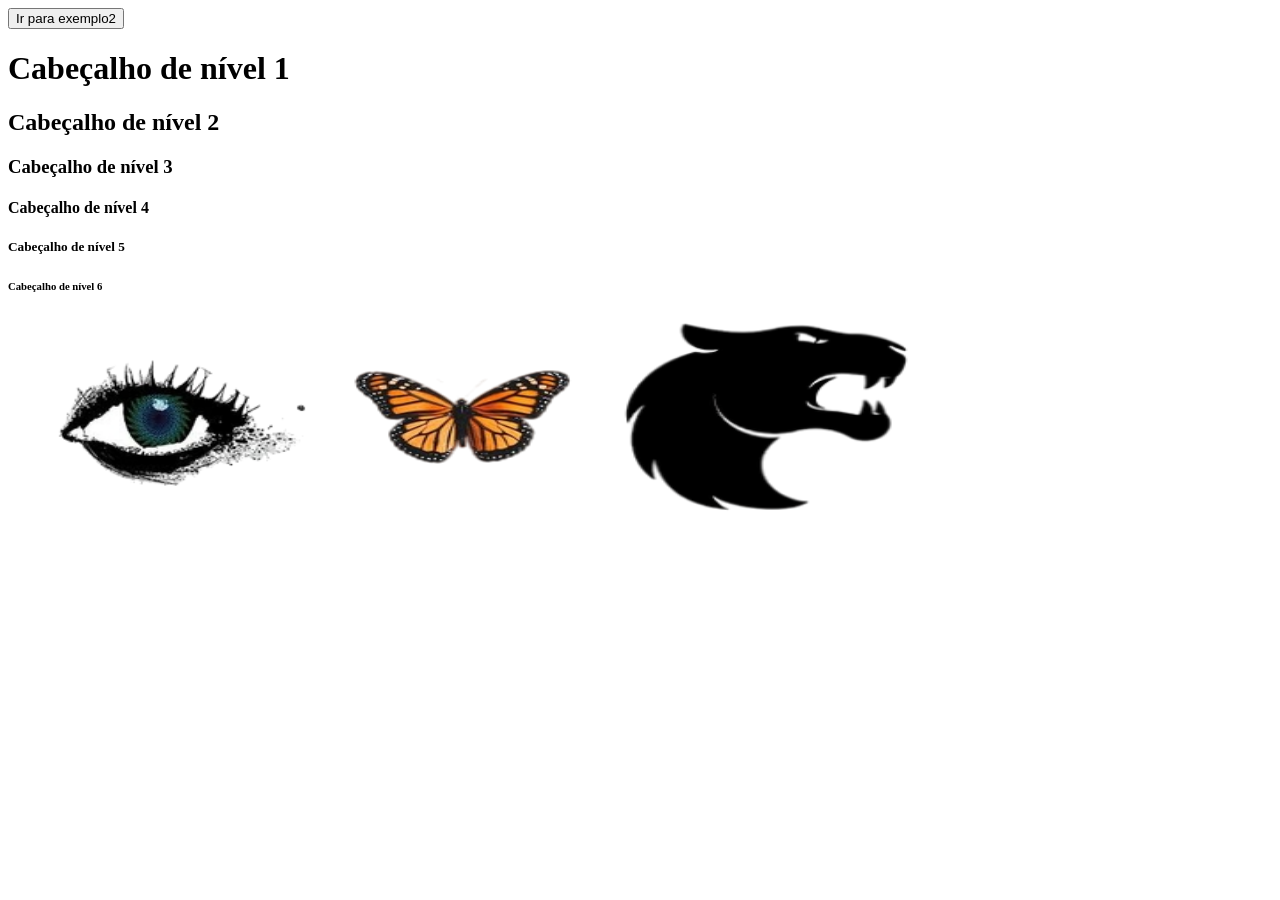
==== index.html @ e59bba58 "Update and rename index.html.html to index.html" ====
<!DOCTYPE html>
<html lang="pt-br">
    <head>
        <link rel="icon" href="favicon.ico" type="image/x-icon">
        <meta charset="utf-8">
        <title>Exemplo 3</title>
        <meta name="viewport" content="width=device-width, initial-scale=1">
        <link rel="stylesheet" href="css/cssexemplo3.css">
    </head>
    <body class="background">
        <button onclick="window.location.href='exemplo2.html'">Ir para exemplo2</button>
        <h1 class="cabeçalho">Cabeçalho de nível 1</h1>
        <h2 class="cabeçalho">Cabeçalho de nível 2</h2>
        <h3 class="cabeçalho">Cabeçalho de nível 3</h3>
        <h4 class="cabeçalho">Cabeçalho de nível 4</h4>
        <h5 class="cabeçalho">Cabeçalho de nível 5</h5>
        <h6 class="cabeçalho">Cabeçalho de nível 6</h6>
        <img src="olhos.png" alt="Imagem olhos" width="300" height="200">
        <img src="borboleta.png" alt="Imagem borboleta" width="300" height="200">
        <img src="Furia.png" alt="Imagem furia" width="300" height="200">
    </body>
</html>
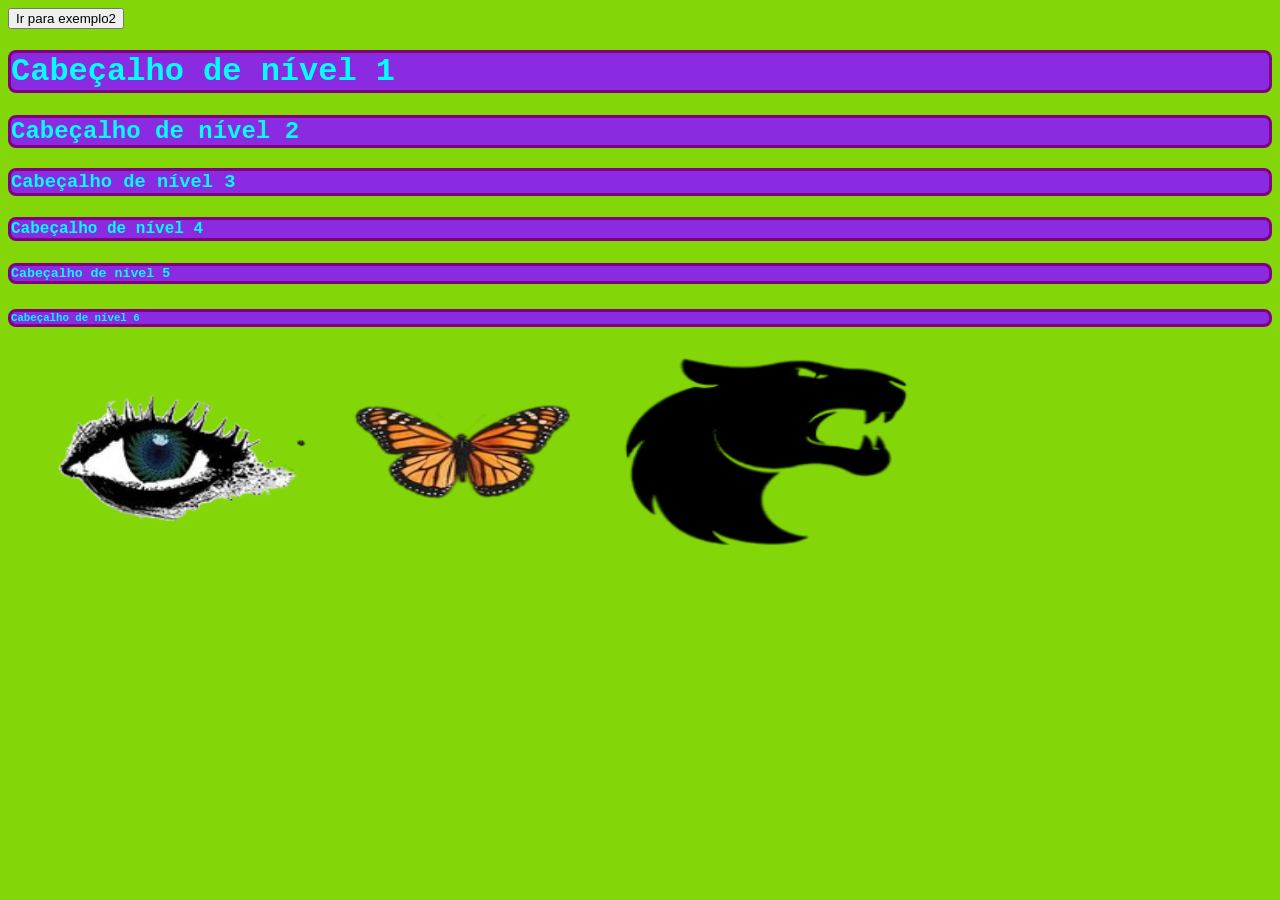
==== commit 2c7e54de: "Update index.html" ====
--- a/index.html
+++ b/index.html
@@ -5,7 +5,7 @@
         <meta charset="utf-8">
         <title>Exemplo 3</title>
         <meta name="viewport" content="width=device-width, initial-scale=1">
-        <link rel="stylesheet" href="css/cssexemplo3.css">
+        <link rel="stylesheet" href="cssexemplo3.css">
     </head>
     <body class="background">
         <button onclick="window.location.href='exemplo2.html'">Ir para exemplo2</button>
@@ -23,3 +23,4 @@
 
 
 
+
--- a/cssexemplo3.css
+++ b/cssexemplo3.css
@@ -0,0 +1,10 @@
+h1,h2,h3,h4,h5,h6.cabeçalho {
+    color: aqua;
+    background-color: blueviolet;
+    font-family: 'Courier';
+    border: 3px solid purple;
+    border-radius: 8px;
+}
+body.background {
+    background-color: rgb(131, 215, 9);
+}
